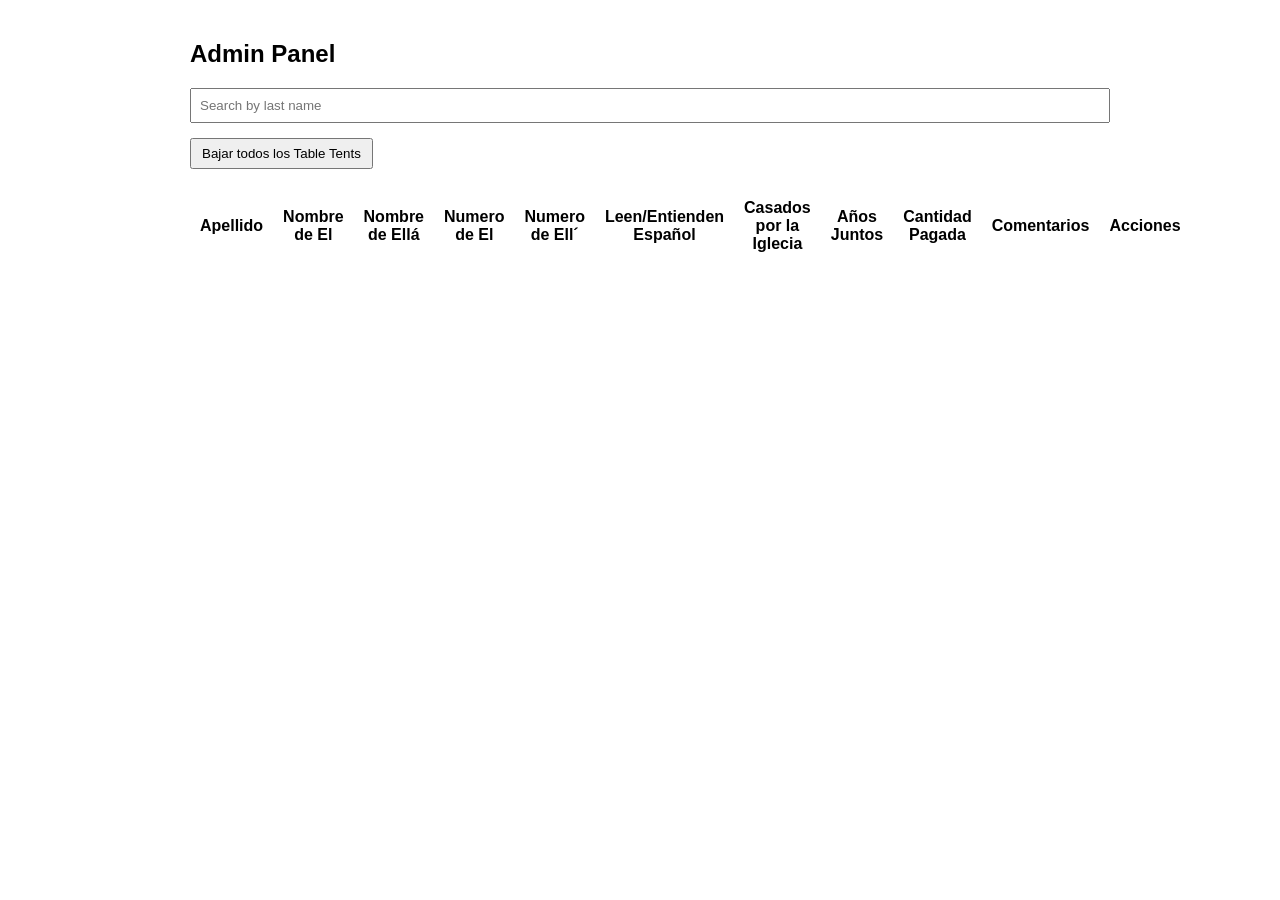
==== wwwroot/admin.html @ 9ebb41a5 "Added Certificate and Table Tent, Side Menu and fixed Grammar" ====
<!DOCTYPE html>
<html>
    <head>
        <title>Admin Dashboard</title>
        <style>
            body {
                font-family: Arial, Helvetica, sans-serif;
                max-width: 900px;
                margin: 40px auto;
            }
            table {
                width: 100%;
                border-collapse: collapse;
            }
            th, td {
                padding: 10px;
                border-bottom: 1px;

            }
            button {
                padding: 6px 10px;
                margin-right: 5px;
            }
            input {
                padding: 8px;
                width: 100%;
                margin-bottom: 15px;
            }
        </style>
    </head>
    <body>
        <h2>Admin Panel</h2>
        <input type="text" id="search" placeholder="Search by last name" />
        <div style="margin-bottom:20px;">
            <button type="button" onclick="downloadPdf('/api/registrations/table-tents/all', 'all-table-tents.pdf')">Bajar todos los Table Tents</button>
            </div>
        <table>
            <thead>
                <tr>
                    <th>Apellido</th>
                    <th>Nombre de El</th>
                    <th>Nombre de Ell&aacute;</th>
                    <th>Numero de El</th>
                    <th>Numero de Ell&acute;</th>
                    <th>Leen/Entienden Espa&ntilde;ol</th>
                    <th>Casados por la Iglecia</th>
                    <th>A&ntilde;os Juntos</th>
                    <th>Cantidad Pagada</th>
                    <th>Comentarios</th>
                    <th>Acciones</th>
                </tr>
            </thead>
            <tbody id="tblBody"></tbody>
        </table>
        <script>
            let registrations = [];

            async function loadData()
            {
                const res = await fetch("/api/registrations");
                registrations = await res.json();
                renderTable(registrations);
            }

            function renderTable(data)
            {
                const table = document.getElementById("tblBody");
                table.innerHTML = "";

                data.forEach(r => {
                    const row = document.createElement("tr");
                    [
                        r.lastName,
                        r.hisName,
                        r.herName,
                        r.hisPhone,
                        r.herPhone,
                        r.readSpanish,
                        r.churchMarried,
                        r.yearsMarried,
                        r.paid,
                        r.comments
                    ].forEach(value => {
                        const cell = document.createElement("td");
                        cell.textContent = value ?? "";
                        row.appendChild(cell);
                    });

                    const actions = document.createElement("td");
                    const deleteButton = document.createElement("button");
                    deleteButton.type = "button";
                    deleteButton.textContent = "Delete";
                    deleteButton.addEventListener("click", () => deleteReg(r.id));

                    const certificateLink = document.createElement("a");
                    certificateLink.href = `/api/registrations/${r.id}/certificate`;
                    certificateLink.target = "_blank";

                    const certificateButton = document.createElement("button");
                    certificateButton.type = "button";
                    certificateButton.textContent = "Certificado";
                    certificateLink.appendChild(certificateButton);

                    const tableTentButton = document.createElement("button");
                    tableTentButton.type = "button";
                    tableTentButton.textContent = "Table Tent";
                    tableTentButton.addEventListener("click", () => downloadTableTent(r.id));

                    actions.appendChild(deleteButton);
                    actions.appendChild(certificateLink);
                    actions.appendChild(tableTentButton);
                    row.appendChild(actions);
                    table.appendChild(row);
                });
            }

            document.getElementById("search").addEventListener("input", function() {
                const value = this.value.toLowerCase();
                const filtered = registrations.filter( r =>
                    r.lastName.toLowerCase().includes(value)
                );
                renderTable(filtered);
            });

            async function deleteReg(id) {

                if(!confirm("Remover esta registracion?")) return;

                await fetch(`/api/registrations/${id}`, {
                    method: "DELETE"
                });

                await loadData();
            }

            function downloadTableTent(id) {
                const registration = registrations.find(r => r.id === id);

                if (!registration) {
                    alert("No se encontro la registracion.");
                    return;
                }

                const filename = `${registration.lastName}, ${registration.hisName} y ${registration.herName} Table Tents.pdf`;
                downloadPdf(`/api/registrations/${id}/table-tent`, filename);
            }

            async function downloadPdf(url, filename) {
                const res = await fetch(url);

                if (!res.ok) {
                    alert("No se pudo generar el PDF.");
                    return;
                }

                const blob = await res.blob();
                const objectUrl = URL.createObjectURL(blob);
                const link = document.createElement("a");

               link.href = objectUrl;
                link.download = filename;
                document.body.appendChild(link);
                link.click();
                link.remove();
                setTimeout(() => URL.revokeObjectURL(objectUrl), 1000);
            }

            loadData();
        </script>
    </body>
</html>
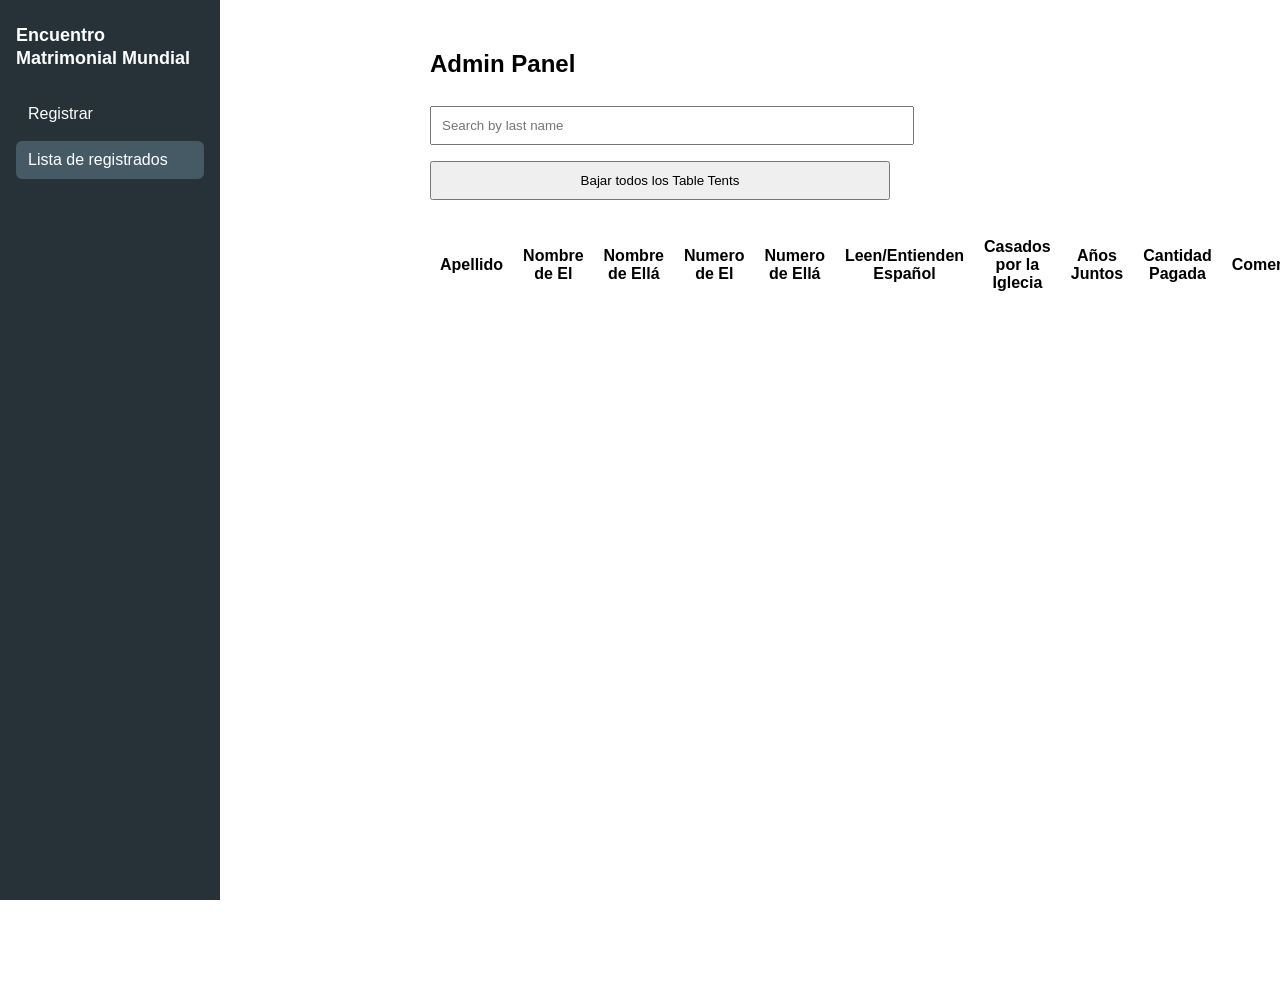
==== commit 5d3fa8a2: "Created a sytesheet and cleaned up the javascript scripts and created their standalone scripts." ====
--- a/wwwroot/admin.html
+++ b/wwwroot/admin.html
@@ -2,33 +2,17 @@
 <html>
     <head>
         <title>Admin Dashboard</title>
-        <style>
-            body {
-                font-family: Arial, Helvetica, sans-serif;
-                max-width: 900px;
-                margin: 40px auto;
-            }
-            table {
-                width: 100%;
-                border-collapse: collapse;
-            }
-            th, td {
-                padding: 10px;
-                border-bottom: 1px;
-
-            }
-            button {
-                padding: 6px 10px;
-                margin-right: 5px;
-            }
-            input {
-                padding: 8px;
-                width: 100%;
-                margin-bottom: 15px;
-            }
-        </style>
+        <link rel="stylesheet" href="/UI/Styles.css">
+        
     </head>
     <body>
+        <div class="layout">
+        <nav class="side-menu">
+                <h1>Encuentro Matrimonial Mundial</h1>
+                <a href="/index.html">Registrar</a>
+                <a class="active" href="/admin.html">Lista de registrados</a>
+            </nav>
+            <main>
         <h2>Admin Panel</h2>
         <input type="text" id="search" placeholder="Search by last name" />
         <div style="margin-bottom:20px;">
@@ -41,7 +25,7 @@
                     <th>Nombre de El</th>
                     <th>Nombre de Ell&aacute;</th>
                     <th>Numero de El</th>
-                    <th>Numero de Ell&acute;</th>
+                    <th>Numero de Ell&aacute;</th>
                     <th>Leen/Entienden Espa&ntilde;ol</th>
                     <th>Casados por la Iglecia</th>
                     <th>A&ntilde;os Juntos</th>
@@ -52,120 +36,8 @@
             </thead>
             <tbody id="tblBody"></tbody>
         </table>
-        <script>
-            let registrations = [];
-
-            async function loadData()
-            {
-                const res = await fetch("/api/registrations");
-                registrations = await res.json();
-                renderTable(registrations);
-            }
-
-            function renderTable(data)
-            {
-                const table = document.getElementById("tblBody");
-                table.innerHTML = "";
-
-                data.forEach(r => {
-                    const row = document.createElement("tr");
-                    [
-                        r.lastName,
-                        r.hisName,
-                        r.herName,
-                        r.hisPhone,
-                        r.herPhone,
-                        r.readSpanish,
-                        r.churchMarried,
-                        r.yearsMarried,
-                        r.paid,
-                        r.comments
-                    ].forEach(value => {
-                        const cell = document.createElement("td");
-                        cell.textContent = value ?? "";
-                        row.appendChild(cell);
-                    });
-
-                    const actions = document.createElement("td");
-                    const deleteButton = document.createElement("button");
-                    deleteButton.type = "button";
-                    deleteButton.textContent = "Delete";
-                    deleteButton.addEventListener("click", () => deleteReg(r.id));
-
-                    const certificateLink = document.createElement("a");
-                    certificateLink.href = `/api/registrations/${r.id}/certificate`;
-                    certificateLink.target = "_blank";
-
-                    const certificateButton = document.createElement("button");
-                    certificateButton.type = "button";
-                    certificateButton.textContent = "Certificado";
-                    certificateLink.appendChild(certificateButton);
-
-                    const tableTentButton = document.createElement("button");
-                    tableTentButton.type = "button";
-                    tableTentButton.textContent = "Table Tent";
-                    tableTentButton.addEventListener("click", () => downloadTableTent(r.id));
-
-                    actions.appendChild(deleteButton);
-                    actions.appendChild(certificateLink);
-                    actions.appendChild(tableTentButton);
-                    row.appendChild(actions);
-                    table.appendChild(row);
-                });
-            }
-
-            document.getElementById("search").addEventListener("input", function() {
-                const value = this.value.toLowerCase();
-                const filtered = registrations.filter( r =>
-                    r.lastName.toLowerCase().includes(value)
-                );
-                renderTable(filtered);
-            });
-
-            async function deleteReg(id) {
-
-                if(!confirm("Remover esta registracion?")) return;
-
-                await fetch(`/api/registrations/${id}`, {
-                    method: "DELETE"
-                });
-
-                await loadData();
-            }
-
-            function downloadTableTent(id) {
-                const registration = registrations.find(r => r.id === id);
-
-                if (!registration) {
-                    alert("No se encontro la registracion.");
-                    return;
-                }
-
-                const filename = `${registration.lastName}, ${registration.hisName} y ${registration.herName} Table Tents.pdf`;
-                downloadPdf(`/api/registrations/${id}/table-tent`, filename);
-            }
-
-            async function downloadPdf(url, filename) {
-                const res = await fetch(url);
-
-                if (!res.ok) {
-                    alert("No se pudo generar el PDF.");
-                    return;
-                }
-
-                const blob = await res.blob();
-                const objectUrl = URL.createObjectURL(blob);
-                const link = document.createElement("a");
-
-               link.href = objectUrl;
-                link.download = filename;
-                document.body.appendChild(link);
-                link.click();
-                link.remove();
-                setTimeout(() => URL.revokeObjectURL(objectUrl), 1000);
-            }
-
-            loadData();
-        </script>
+        </main>
+        </div>
+        <script src="/js/admin.js"></script>
     </body>
 </html>
--- a/UI/Styles.css
+++ b/UI/Styles.css
@@ -0,0 +1,69 @@
+body {
+                font-family: Arial, Helvetica, sans-serif;
+                max-width: 900px;
+                margin: 40px auto;
+            }
+            table {
+                width: 100%;
+                border-collapse: collapse;
+            }
+            th, td {
+                padding: 10px;
+                border-bottom: 1px;
+
+            }
+            .button-admin {
+                padding: 6px 10px;
+                margin-right: 5px;
+            }
+            .input-admin {
+                padding: 8px;
+                width: 100%;
+                margin-bottom: 15px;
+            }
+            .layout {
+                min-height: 100vh;
+            }
+            .side-menu {
+                position: fixed;
+                top: 0;
+                left: 0;
+                width: 220px;
+                height: 100vh;
+                background: #263238;
+                color: white;
+                padding: 24px 16px;
+                box-sizing: border-box;
+                overflow-y: auto;
+            }
+            .side-menu h1 {
+                font-size: 18px;
+                line-height: 1.3;
+                margin: 0 0 24px;
+            }
+            .side-menu a {
+                display: block;
+                color: white;
+                text-decoration: none;
+                padding: 10px 12px;
+                border-radius: 6px;
+                margin-bottom: 8px;
+            }
+            .side-menu a.active,
+            .side-menu a:hover {
+                background: #455a64;
+            }
+            main {
+                width: 100%;
+                max-width: 500px;
+                margin: 50px 0 50px 220px;
+                padding: 0 20px;
+                box-sizing: border-box;
+            }
+            input, button {
+                width: 100%;
+                padding: 10px;
+                margin: 8px 0;
+            }
+            .success { color: green;}
+            .error { color: red;}
